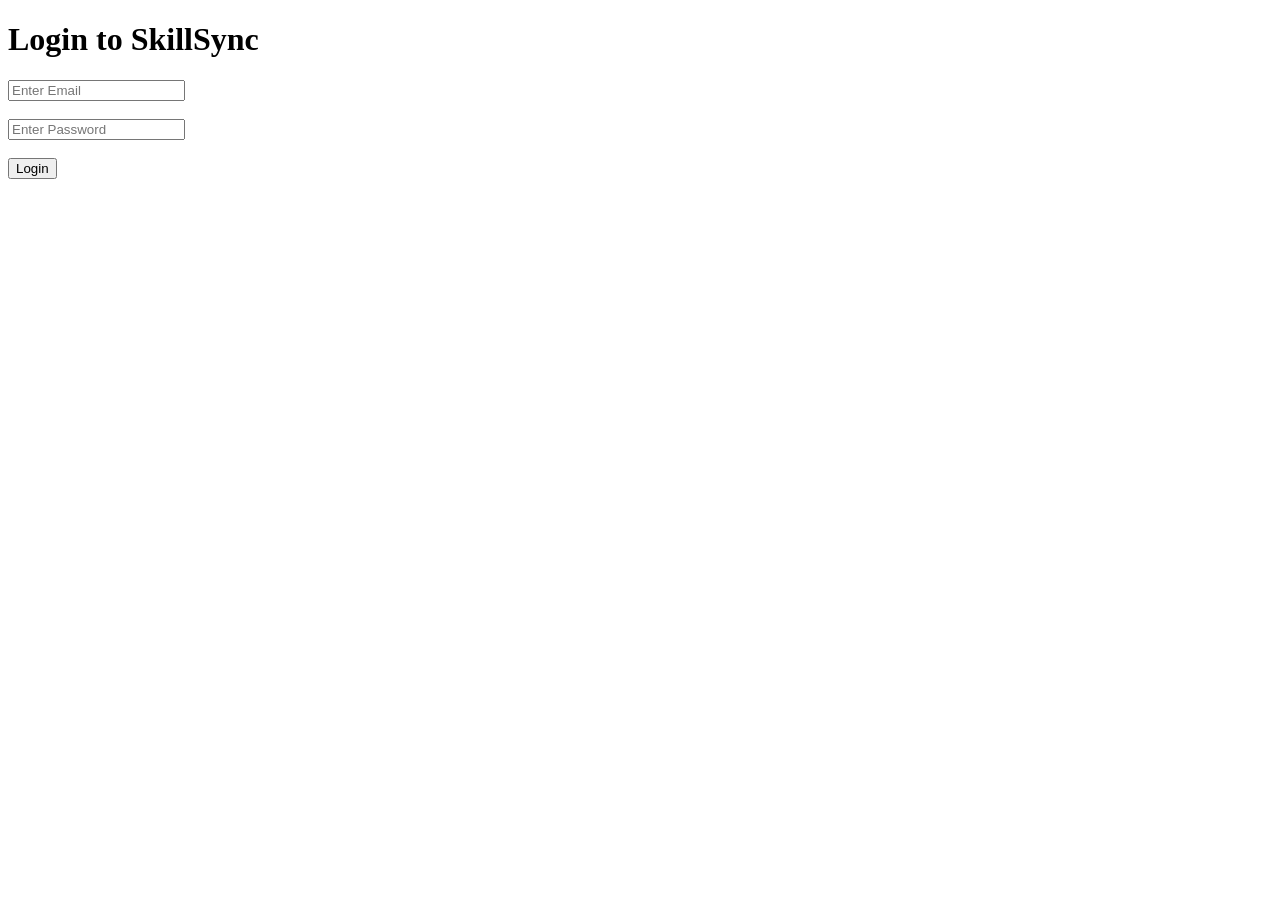
==== login.html @ 036cdd0d "Create login.html" ====
<!DOCTYPE html>
<html>
<head>
<title>Login - SkillSync</title>
<link rel="stylesheet" href="css/style.css">
</head>

<body>

<h1>Login to SkillSync</h1>

<input type="text" placeholder="Enter Email"><br><br>
<input type="password" placeholder="Enter Password"><br><br>

<button>Login</button>

</body>
</html>
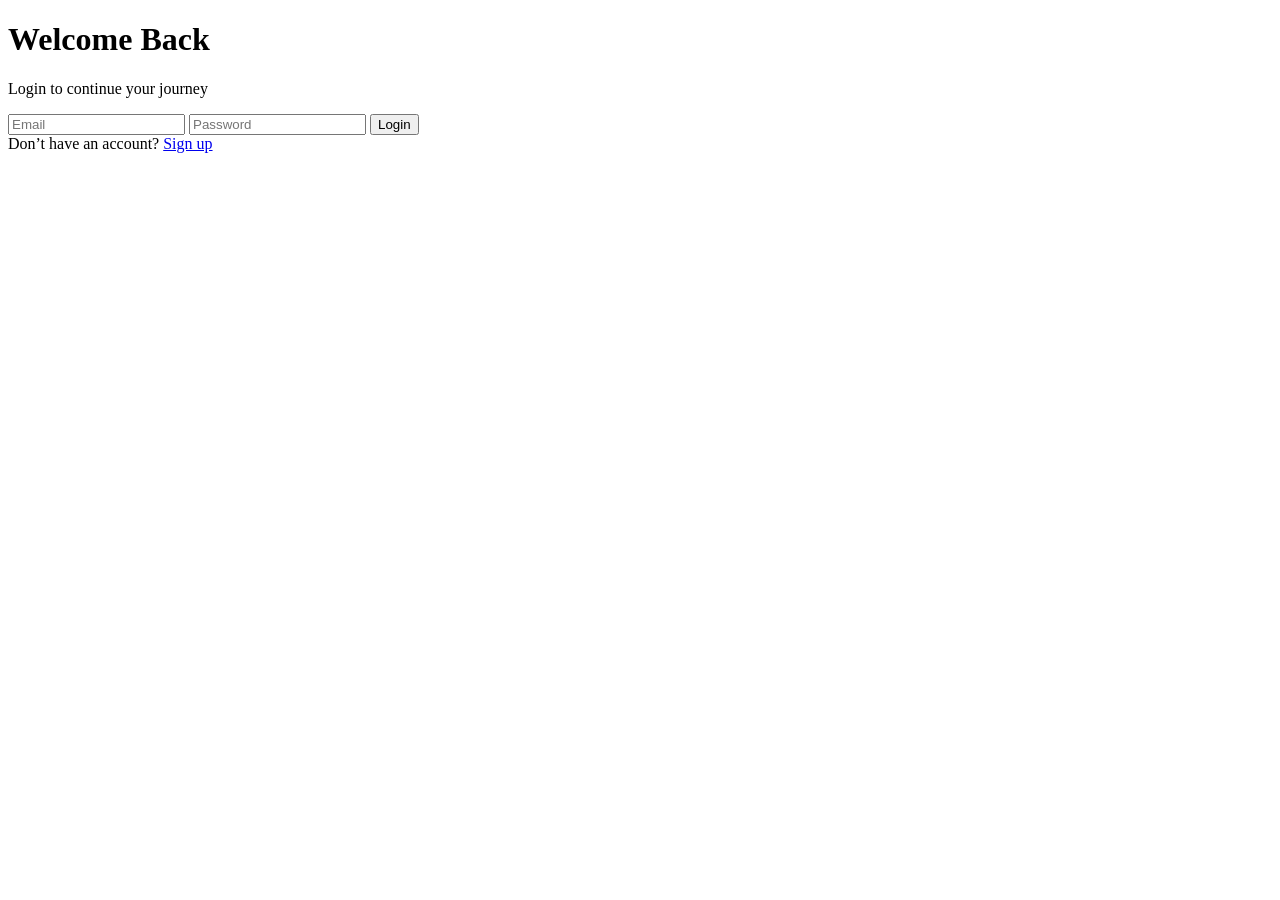
==== commit 699e2425: "Revamp login.html with new layout and form Updated the login page structure and added a form for use" ====
--- a/login.html
+++ b/login.html
@@ -1,18 +1,34 @@
 <!DOCTYPE html>
-<html>
+<html lang="en">
 <head>
-<title>Login - SkillSync</title>
-<link rel="stylesheet" href="css/style.css">
+    <meta charset="UTF-8">
+    <meta name="viewport" content="width=device-width, initial-scale=1.0">
+    <title>Login - SkillSync</title>
+    <link rel="stylesheet" href="style.css">
 </head>
 
 <body>
 
-<h1>Login to SkillSync</h1>
+<div class="login-container">
 
-<input type="text" placeholder="Enter Email"><br><br>
-<input type="password" placeholder="Enter Password"><br><br>
+    <div class="login-card">
+        <h1>Welcome Back</h1>
+        <p>Login to continue your journey</p>
 
-<button>Login</button>
+        <form>
+            <input type="email" placeholder="Email" required>
+            <input type="password" placeholder="Password" required>
+
+            <button type="submit">Login</button>
+        </form>
+
+        <div class="extra">
+            <span>Don’t have an account?</span>
+            <a href="signup.html">Sign up</a>
+        </div>
+    </div>
+
+</div>
 
 </body>
 </html>
